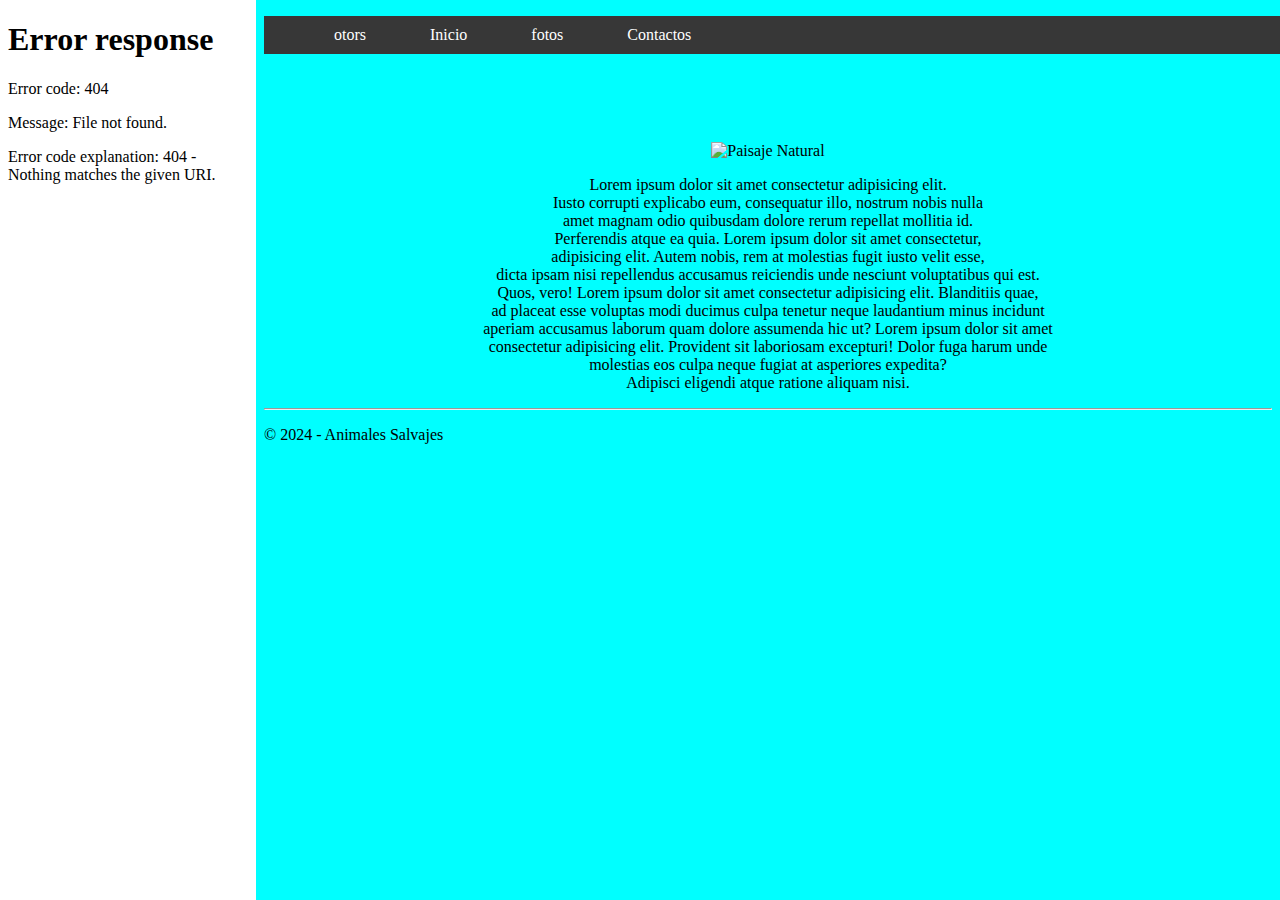
==== index.html @ 1da686fb "Add files via upload" ====
<!DOCTYPE html>
<html>
	<head>
		<meta charset="utf-8">
		<title>INDEX</title>
	</head>
		<frameset cols="20%,*frameborder="0" border="0" framespacing="0">
			<frame src="MENU.html" name="menuFrame" noresize>
			<frame src="PAGINA1.html" name="contentFrame" noresize>
		</frameset>
</html>
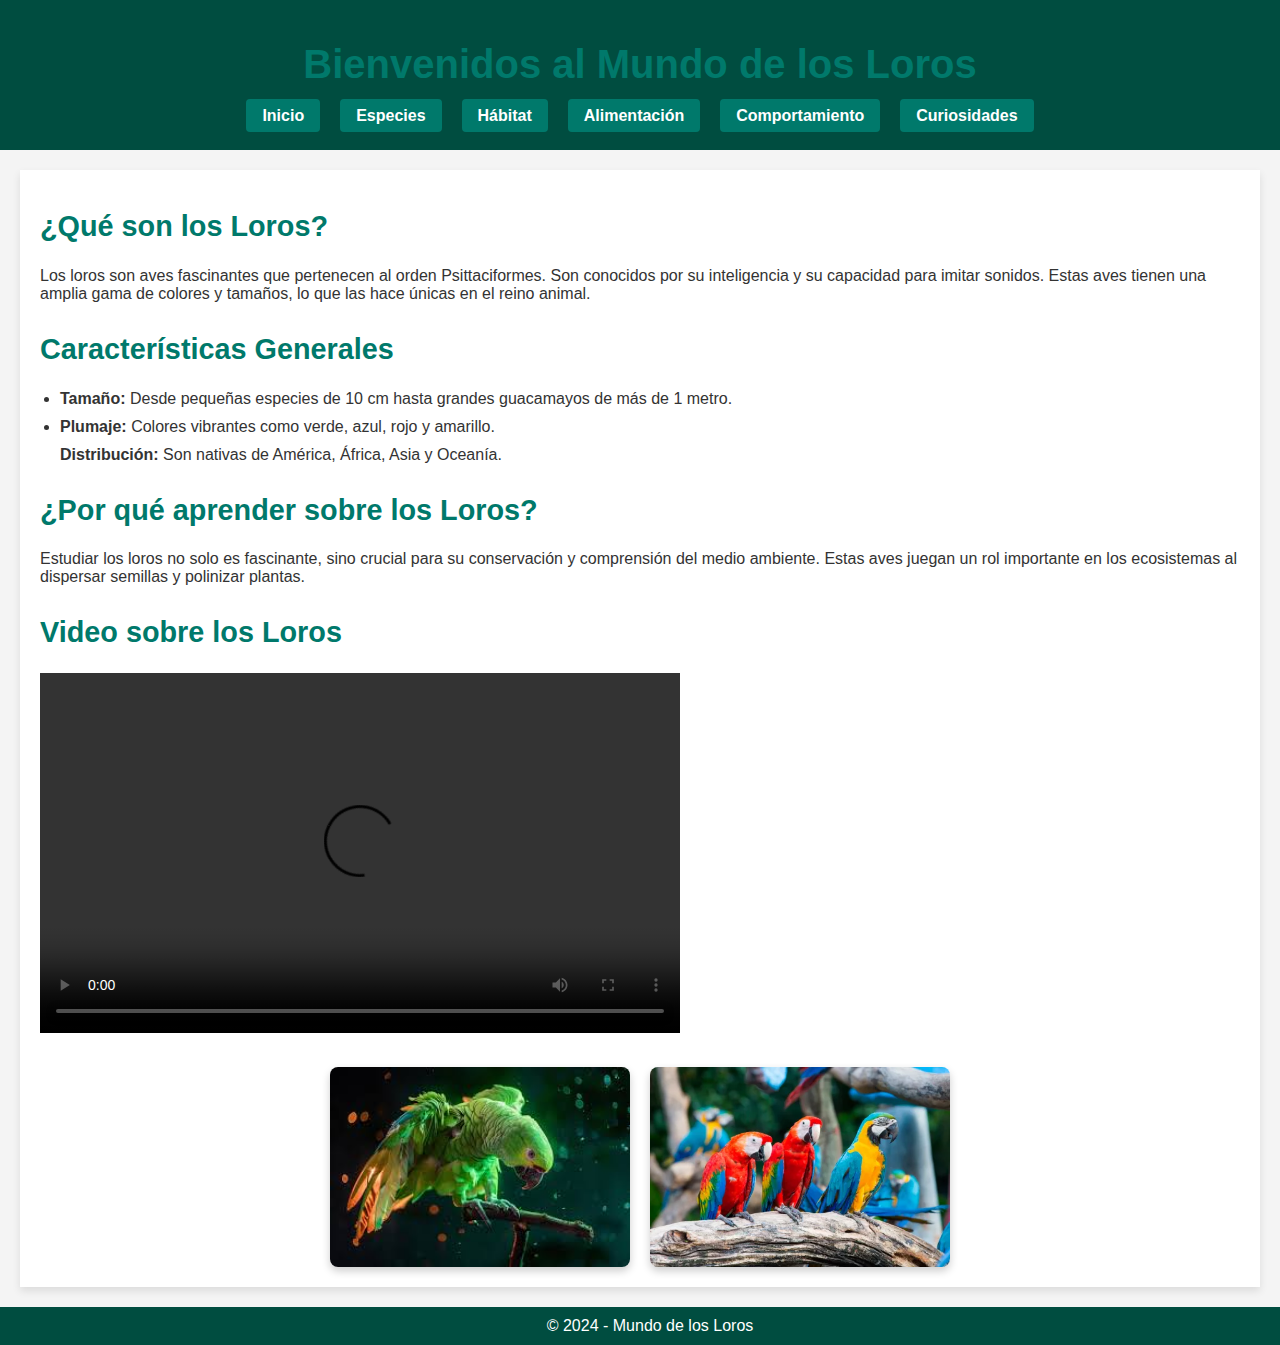
==== commit 617419d4: "Add files via upload" ====
--- a/index.html
+++ b/index.html
@@ -1,11 +1,63 @@
 <!DOCTYPE html>
-<html>
-	<head>
-		<meta charset="utf-8">
-		<title>INDEX</title>
-	</head>
-		<frameset cols="20%,*frameborder="0" border="0" framespacing="0">
-			<frame src="MENU.html" name="menuFrame" noresize>
-			<frame src="PAGINA1.html" name="contentFrame" noresize>
-		</frameset>
-</html>+<html lang="es">
+<head>
+    <meta charset="UTF-8">
+    <meta name="viewport" content="width=device-width, initial-scale=1.0">
+    <title>Inicio - Mundo de los Loros</title>
+    <link rel="stylesheet" href="estilo.css">
+</head>
+<body>
+    <header>
+        <h1>Bienvenidos al Mundo de los Loros</h1>
+        <nav>
+            <ul>
+                <li><a href="index.html">Inicio</a></li>
+                <li><a href="pagina2.html">Especies</a></li>
+                <li><a href="pagina3.html">Hábitat</a></li>
+                <li><a href="pagina4.html">Alimentación</a></li>
+                <li><a href="pagina5.html">Comportamiento</a></li>
+                <li><a href="pagina6.html">Curiosidades</a></li>
+            </ul>
+        </nav>
+    </header>
+
+    <main>
+        <section>
+            <h2>¿Qué son los Loros?</h2>
+            <p>Los loros son aves fascinantes que pertenecen al orden Psittaciformes. Son conocidos por su inteligencia y su capacidad para imitar sonidos. Estas aves tienen una amplia gama de colores y tamaños, lo que las hace únicas en el reino animal.</p>
+        </section>
+
+        <section>
+            <h2>Características Generales</h2>
+            <ul>
+                <li><strong>Tamaño:</strong> Desde pequeñas especies de 10 cm hasta grandes guacamayos de más de 1 metro.</li>
+                <li><strong>Plumaje:</strong> Colores vibrantes como verde, azul, rojo y amarillo.</li>
+                <strong>Distribución:</strong> Son nativas de América, África, Asia y Oceanía.</li>
+            </ul>
+        </section>
+
+        <section>
+            <h2>¿Por qué aprender sobre los Loros?</h2>
+            <p>Estudiar los loros no solo es fascinante, sino crucial para su conservación y comprensión del medio ambiente. Estas aves juegan un rol importante en los ecosistemas al dispersar semillas y polinizar plantas.</p>
+        </section>
+
+        <section>
+            <h2>Video sobre los Loros</h2>
+            <video width="640" height="360" controls>
+                <source src="video1.mp4" type="video/mp4">
+                Tu navegador no soporta el formato de video.
+            </video>
+        </section>
+
+        <div class="gallery">
+            <img src="loro1.jpg" alt="Loro verde vibrante">
+            <img src="guacamayo.jpg" alt="Guacamayo colorido">
+        </div>
+    </main>
+
+    <footer>
+        &copy; 2024 - Mundo de los Loros
+    </footer>
+</body>
+</html>
+
--- a/estilo.css
+++ b/estilo.css
@@ -0,0 +1,97 @@
+/* Estilos generales que se aplican a todas las páginas */
+body {
+    font-family: Arial, sans-serif;
+    margin: 0;
+    padding: 0;
+    background-color: #f4f4f4;
+    color: #333;
+}
+
+header {
+    background-color: #004d40;
+    padding: 15px 0;
+    color: #fff;
+    text-align: center;
+}
+
+nav ul {
+    list-style: none;
+    padding: 0;
+    margin: 0;
+    display: flex;
+    justify-content: center;
+    gap: 20px;
+}
+
+nav ul li a {
+    color: #fff;
+    text-decoration: none;
+    font-weight: bold;
+    padding: 8px 16px;
+    background-color: #00796b;
+    border-radius: 4px;
+}
+
+nav ul li a:hover {
+    background-color: #004d40;
+}
+
+main {
+    padding: 20px;
+    max-width: 1200px;
+    margin: 20px auto;
+    background-color: #fff;
+    box-shadow: 0 4px 8px rgba(0, 0, 0, 0.1);
+}
+
+h1, h2 {
+    color: #00796b;
+}
+
+h1 {
+    font-size: 2.5em;
+    margin-bottom: 20px;
+}
+
+h2 {
+    font-size: 1.8em;
+    margin-top: 20px;
+}
+
+section {
+    margin-bottom: 30px;
+}
+
+ul {
+    list-style-type: disc;
+    padding-left: 20px;
+}
+
+ul li {
+    margin-bottom: 10px;
+}
+
+.gallery {
+    display: flex;
+    flex-wrap: wrap;
+    gap: 20px;
+    justify-content: center;
+}
+
+.gallery img {
+    width: 300px;
+    height: 200px;
+    object-fit: cover;
+    border-radius: 8px;
+    box-shadow: 0 4px 8px rgba(0, 0, 0, 0.2);
+}
+
+footer {
+    background-color: #004d40;
+    color: white;
+    text-align: center;
+    padding: 10px;
+    position: relative;
+    bottom: 0;
+    width: 100%;
+}
